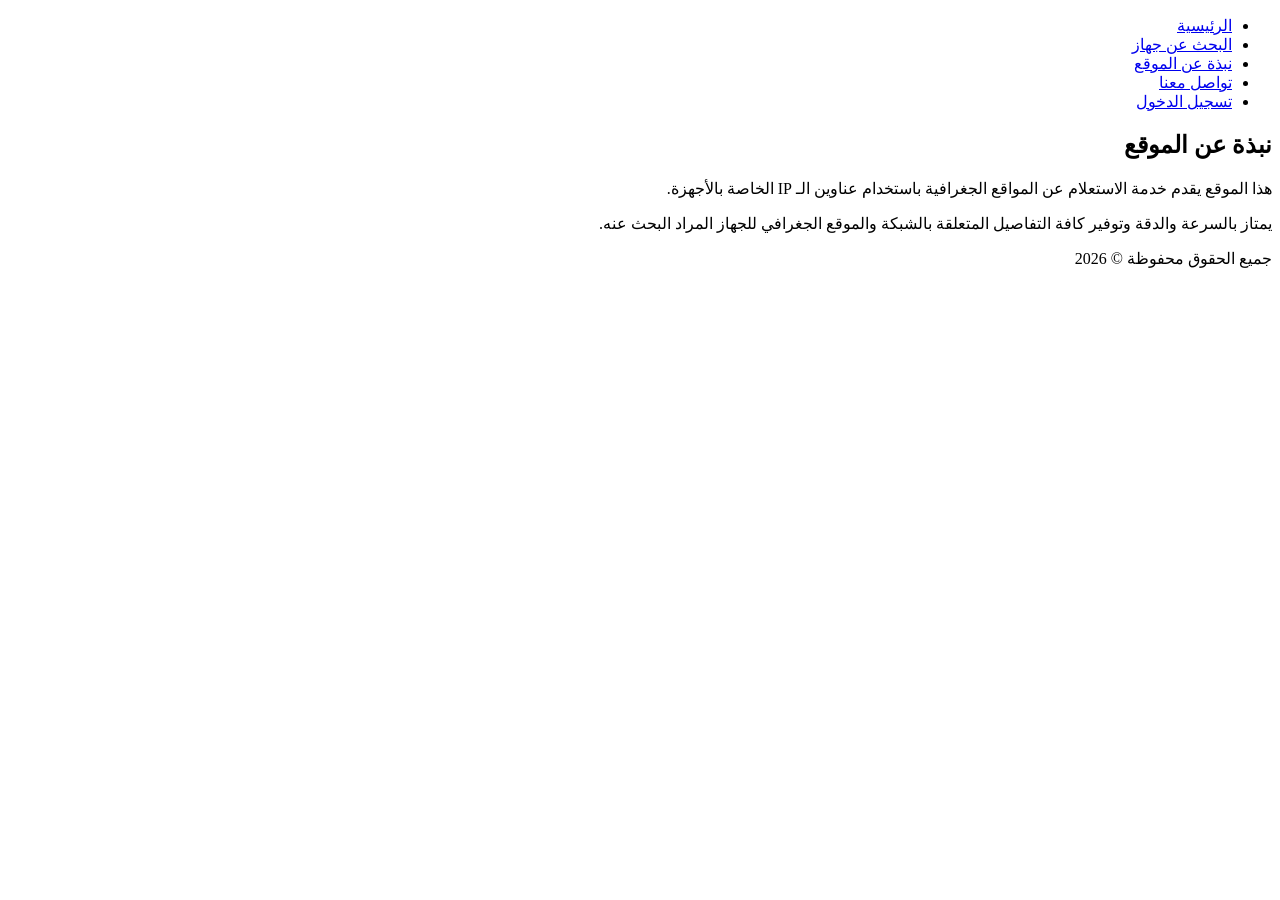
==== about.html @ d748fa4c "Add files via upload" ====
<!DOCTYPE html>
<html lang="ar" dir="rtl">
<head>
    <meta charset="UTF-8">
    <meta name="viewport" content="width=device-width, initial-scale=1.0">
    <title>نبذة عن الموقع - محدد موقع IP</title>
    <link rel="stylesheet" href="about.css">
</head>

    <header>
        <nav>
            <ul>
                <li><a href="index.html">الرئيسية</a></li>
                <li><a href="search.html">البحث عن جهاز</a></li>
                <li><a href="about.html">نبذة عن الموقع</a></li>
                <li><a href="contact.html">تواصل معنا</a></li>
                <li><a href="login.html">تسجيل الدخول</a></li>
            </ul>
        </nav>
    </header>
<body>
    <main>
        <section>
            <h2>نبذة عن الموقع</h2>
            <p>هذا الموقع يقدم خدمة الاستعلام عن المواقع الجغرافية باستخدام عناوين الـ IP الخاصة بالأجهزة.</p>
            <p>يمتاز بالسرعة والدقة وتوفير كافة التفاصيل المتعلقة بالشبكة والموقع الجغرافي للجهاز المراد البحث عنه.</p>
        </section>
    </main>

    <footer>
        <p>جميع الحقوق محفوظة &copy; 2026</p>
    </footer>

</body>
</html>
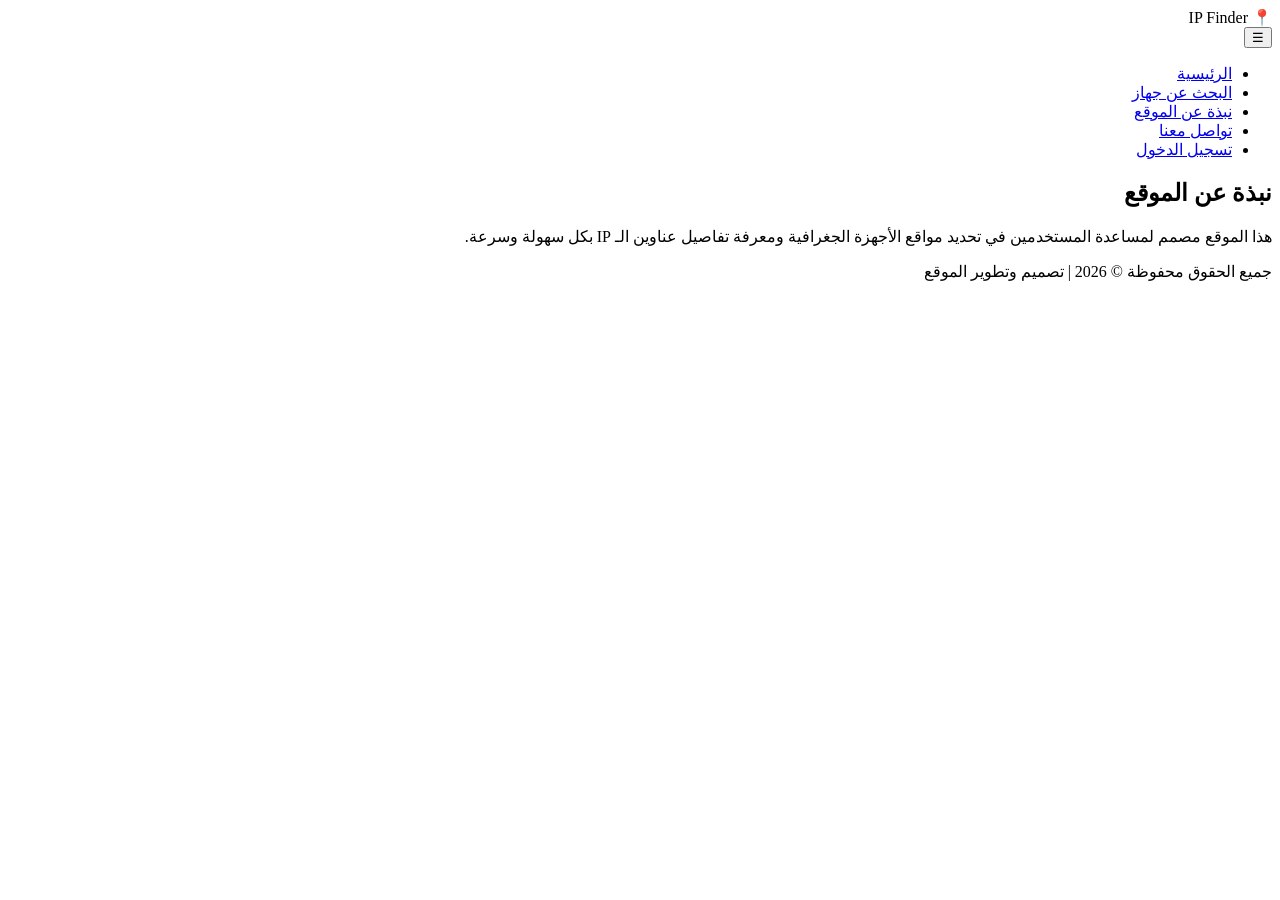
==== commit 8595db8e: "Update about.html" ====
--- a/about.html
+++ b/about.html
@@ -4,32 +4,35 @@
     <meta charset="UTF-8">
     <meta name="viewport" content="width=device-width, initial-scale=1.0">
     <title>نبذة عن الموقع - محدد موقع IP</title>
-    <link rel="stylesheet" href="about.css">
+    <link rel="stylesheet" href="style.css">
+    <script src="script.js"></script>
 </head>
-
+<body>
     <header>
-        <nav>
+        <div class="logo">📍 IP Finder</div>
+        <button class="menu-toggle" id="mobile-menu">☰</button>
+        <nav id="nav-menu">
             <ul>
                 <li><a href="index.html">الرئيسية</a></li>
-                <li><a href="search.html">البحث عن جهاز</a></li>
-                <li><a href="about.html">نبذة عن الموقع</a></li>
+                <li><a href="search.html" id="search-link">البحث عن جهاز</a></li>
+                <li><a href="about.html" class="active">نبذة عن الموقع</a></li>
                 <li><a href="contact.html">تواصل معنا</a></li>
-                <li><a href="login.html">تسجيل الدخول</a></li>
+                <li><a href="login.html" id="auth-link">تسجيل الدخول</a></li>
             </ul>
         </nav>
     </header>
-<body>
+
     <main>
         <section>
             <h2>نبذة عن الموقع</h2>
-            <p>هذا الموقع يقدم خدمة الاستعلام عن المواقع الجغرافية باستخدام عناوين الـ IP الخاصة بالأجهزة.</p>
-            <p>يمتاز بالسرعة والدقة وتوفير كافة التفاصيل المتعلقة بالشبكة والموقع الجغرافي للجهاز المراد البحث عنه.</p>
+            <p>هذا الموقع مصمم لمساعدة المستخدمين في تحديد مواقع الأجهزة الجغرافية ومعرفة تفاصيل عناوين الـ IP بكل سهولة وسرعة.</p>
         </section>
     </main>
 
     <footer>
-        <p>جميع الحقوق محفوظة &copy; 2026</p>
+        <p>جميع الحقوق محفوظة &copy; 2026 | تصميم وتطوير الموقع</p>
     </footer>
 
+    
 </body>
-</html>+</html>
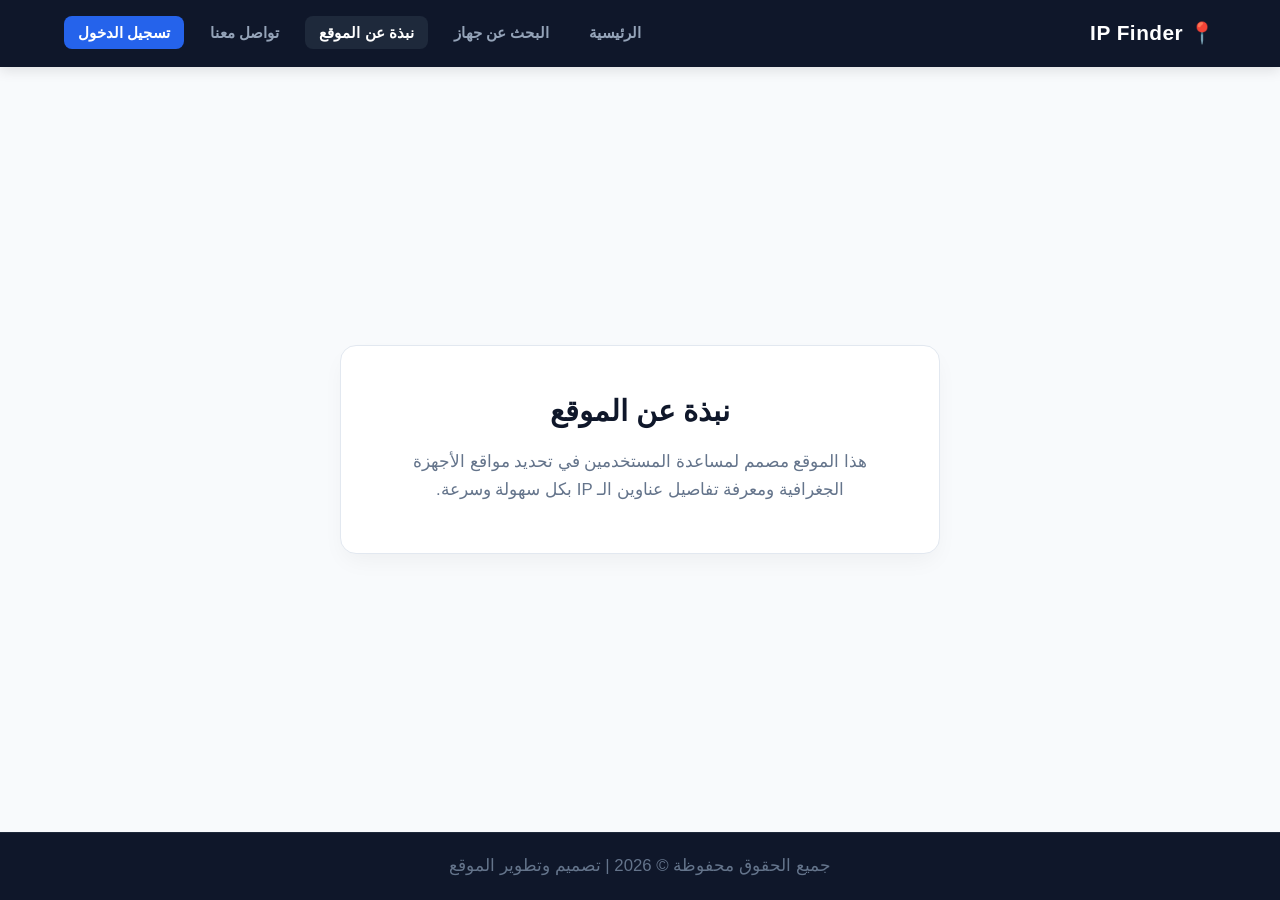
==== commit 135cd451: "Update about.html" ====
--- a/about.html
+++ b/about.html
@@ -4,8 +4,8 @@
     <meta charset="UTF-8">
     <meta name="viewport" content="width=device-width, initial-scale=1.0">
     <title>نبذة عن الموقع - محدد موقع IP</title>
-    <link rel="stylesheet" href="style.css">
-    <script src="script.js"></script>
+    <link rel="stylesheet" href="css/style.css">
+    <script src="Js/script.js"></script>
 </head>
 <body>
     <header>
--- a/css/style.css
+++ b/css/style.css
@@ -0,0 +1,222 @@
+
+* {
+    margin: 0;
+    padding: 0;
+    box-sizing: border-box;
+    font-family: 'Segoe UI', Tahoma, Geneva, Verdana, sans-serif;
+}
+
+body {
+    background-color: #f8fafc;
+    color: #1e293b;
+    display: flex;
+    flex-direction: column;
+    min-height: 100vh;
+}
+
+header {
+    background-color: #0f172a;
+    padding: 1.2rem 5%;
+    display: flex;
+    justify-content: space-between;
+    align-items: center;
+    box-shadow: 0 4px 12px rgba(0, 0, 0, 0.1);
+    position: sticky;
+    top: 0;
+    z-index: 1000;
+}
+
+.logo {
+    color: #ffffff;
+    font-size: 1.3rem;
+    font-weight: bold;
+    letter-spacing: 0.5px;
+}
+
+nav ul {
+    list-style: none;
+    display: flex;
+    align-items: center;
+    gap: 12px;
+}
+
+nav a {
+    color: #94a3b8;
+    text-decoration: none;
+    font-weight: 600;
+    font-size: 0.95rem;
+    padding: 8px 14px;
+    border-radius: 8px;
+    transition: all 0.3s ease;
+}
+
+nav a:hover, nav a.active {
+    color: #ffffff;
+    background-color: #1e293b;
+}
+
+#auth-link {
+    background-color: #2563eb;
+    color: #ffffff;
+}
+
+#auth-link:hover {
+    background-color: #1d4ed8;
+}
+
+.menu-toggle {
+    display: none;
+    background: none;
+    border: none;
+    color: #ffffff;
+    font-size: 1.8rem;
+    cursor: pointer;
+}
+main {
+    flex: 1;
+    display: flex;
+    flex-direction: column;
+    justify-content: center;
+    align-items: center;
+    padding: 2.5rem 1rem;
+    gap: 25px;
+}
+
+section {
+    background: #ffffff;
+    padding: clamp(2rem, 4vw, 3rem) clamp(1.5rem, 4vw, 2.5rem);
+    border-radius: 16px;
+    box-shadow: 0 10px 25px -5px rgba(0, 0, 0, 0.05);
+    max-width: 600px;
+    width: 100%;
+    text-align: right;
+    border: 1px solid #e2e8f0;
+}
+
+main > section:only-child, 
+main > section:first-child:last-child {
+    text-align: center;
+}
+
+h1, h2 {
+    color: #0f172a;
+    font-size: clamp(1.4rem, 4vw, 1.8rem);
+    margin-bottom: 1.2rem;
+}
+
+p, li {
+    color: #64748b;
+    font-size: clamp(0.95rem, 2.5vw, 1.05rem);
+    line-height: 1.7;
+}
+
+form {
+    display: flex;
+    flex-direction: column;
+    gap: 15px;
+}
+
+form div {
+    display: flex;
+    flex-direction: column;
+    gap: 6px;
+}
+
+label {
+    font-weight: 600;
+    color: #334155;
+    font-size: 0.95rem;
+}
+
+input, textarea {
+    padding: 12px;
+    border: 1px solid #cbd5e1;
+    border-radius: 8px;
+    font-size: 1rem;
+    outline: none;
+    background-color: #f8fafc;
+}
+
+input:focus, textarea:focus {
+    border-color: #2563eb;
+    background-color: #ffffff;
+}
+
+button[type="submit"], .cta-btn, section a.cta-btn {
+    display: inline-block;
+    background-color: #2563eb;
+    color: #ffffff;
+    padding: 12px 24px;
+    border: none;
+    border-radius: 8px;
+    font-size: 1rem;
+    font-weight: bold;
+    cursor: pointer;
+    text-align: center;
+    text-decoration: none;
+    transition: background-color 0.3s ease, transform 0.2s ease;
+    box-shadow: 0 4px 12px rgba(37, 99, 235, 0.25);
+    width: 100%;
+}
+
+button[type="submit"]:hover, .cta-btn:hover {
+    background-color: #1d4ed8;
+    transform: translateY(-1px);
+}
+
+#results-section ul {
+    list-style: none;
+    margin-top: 10px;
+}
+
+#results-section li {
+    padding: 10px 0;
+    border-bottom: 1px solid #f1f5f9;
+}
+
+footer {
+    background-color: #0f172a;
+    color: #64748b;
+    text-align: center;
+    padding: 1.2rem 1rem;
+    font-size: 0.9rem;
+    border-top: 1px solid #1e293b;
+}
+
+
+@media (max-width: 768px) {
+    .menu-toggle {
+        display: block;
+    }
+
+    nav {
+        display: none;
+        position: absolute;
+        top: 100%;
+        right: 0;
+        left: 0;
+        background-color: #0f172a;
+        padding: 1rem;
+        box-shadow: 0 10px 15px rgba(0, 0, 0, 0.2);
+        border-top: 1px solid #1e293b;
+    }
+
+    nav.active {
+        display: block;
+    }
+
+    nav ul {
+        flex-direction: column;
+        gap: 10px;
+    }
+
+    nav li {
+        width: 100%;
+    }
+
+    nav a {
+        display: block;
+        text-align: center;
+        padding: 10px;
+    }
+  }
